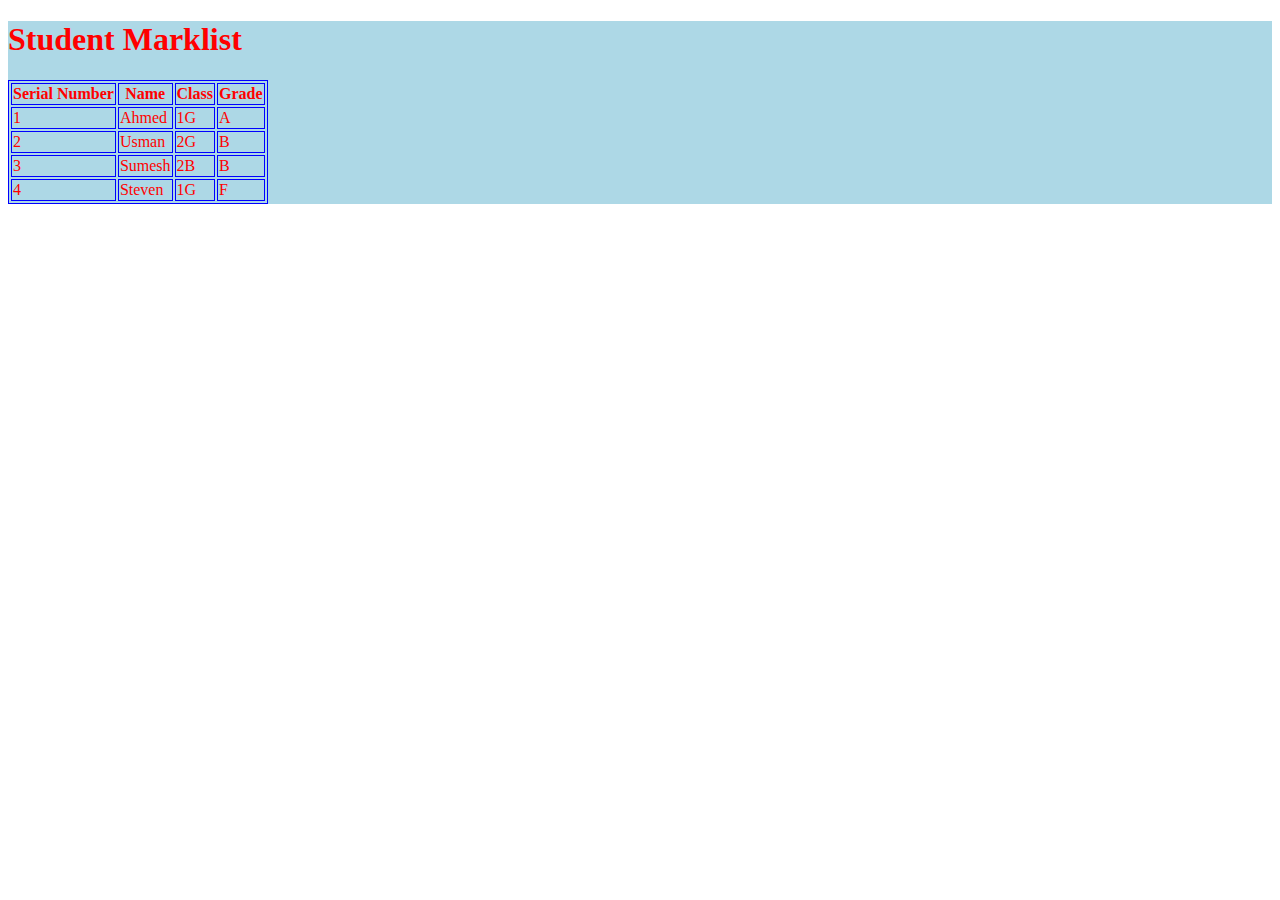
==== hello.html @ 4485c663 "Update hello.html" ====
<!DOCTYPE html>
<html>
    <head>
        <title>
            My WebPage!
        </title>
        <style>
            table, tr, th, td{
                border: 1px solid blue;
            }
            div{
                font: Sansarif;
                color: red;
                background: lightblue;
            }
            
        </style>
    </head>
    <body>
        <div>
        <h1> Student Marklist</h1>
        <table>
            <tr>
                <th>Serial Number</th>
                <th>Name</th>
                <th>Class</th>
                <th>Grade</th>
            </tr>
            <tr>
                <td>1</td>
                <td>Ahmed</td>
                <td>1G</td>
                <td>A</td>
            </tr>
            <tr>
                <td>2</td>
                <td>Usman</td>
                <td>2G</td>
                <td>B</td>
            </tr>
            <tr>
                <td>3</td>
                <td>Sumesh</td>
                <td>2B</td>
                <td>B</td>
            </tr>
            <tr>
                <td>4</td>
                <td>Steven</td>
                <td>1G</td>
                <td>F</td>
            </tr>
            
        </table>
    </div>
    </body>
</html>
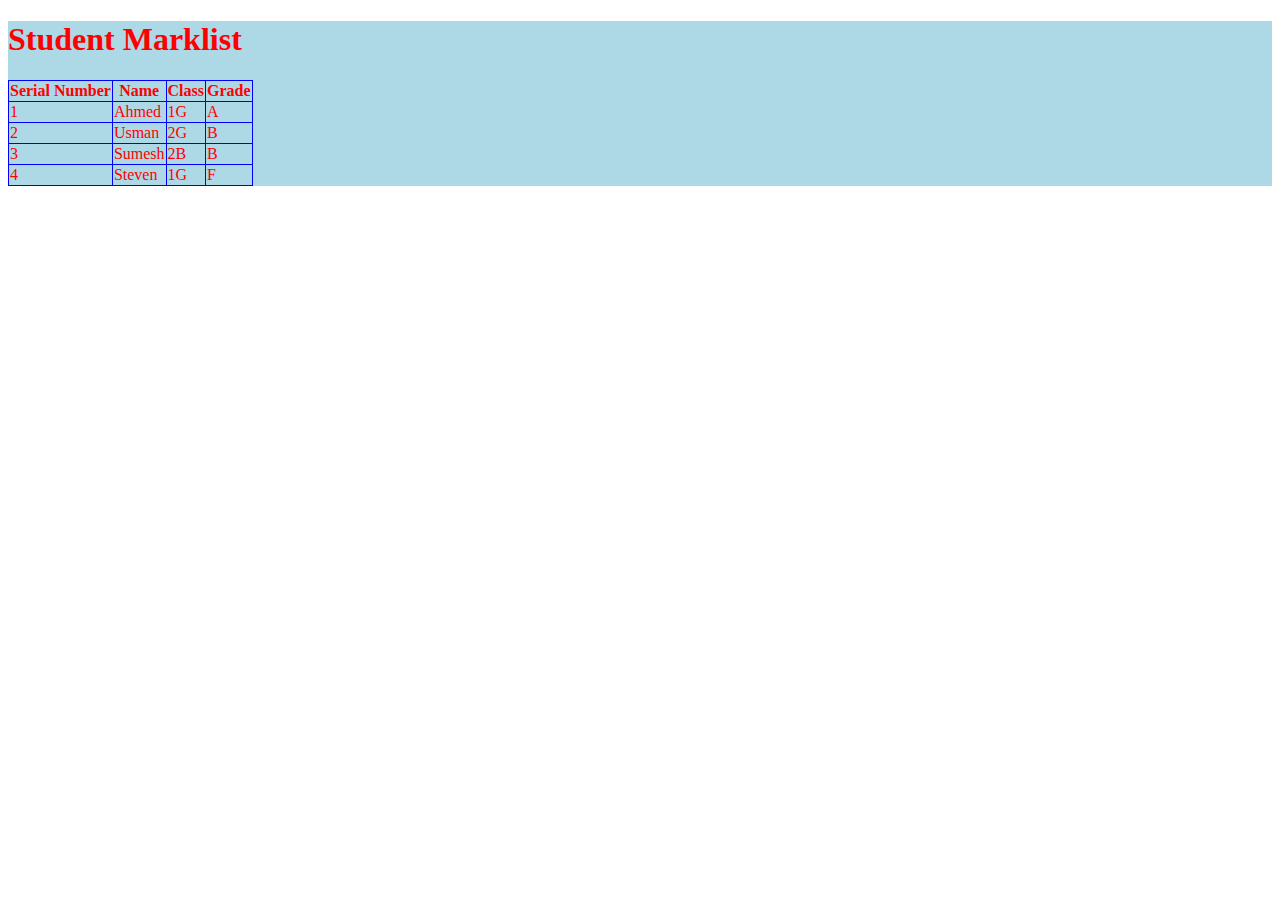
==== commit 88f77dfb: "Update hello.html" ====
--- a/hello.html
+++ b/hello.html
@@ -7,6 +7,7 @@
         <style>
             table, tr, th, td{
                 border: 1px solid blue;
+                border-collapse: collapse;
             }
             div{
                 font: Sansarif;
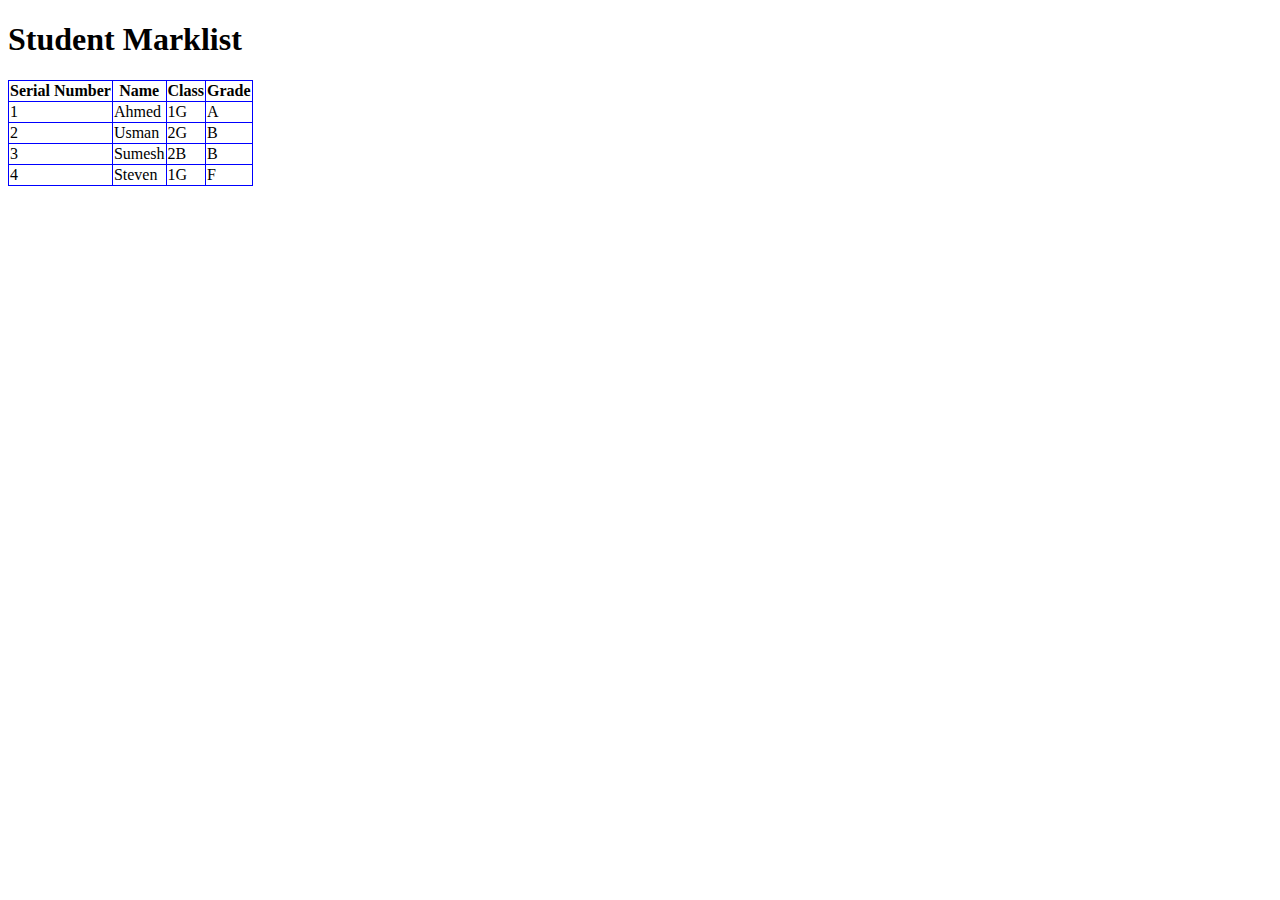
==== commit d52a18b4: "Update hello.html" ====
--- a/hello.html
+++ b/hello.html
@@ -9,17 +9,24 @@
                 border: 1px solid blue;
                 border-collapse: collapse;
             }
-            div{
+            :header{
                 font: Sansarif;
                 color: red;
                 background: lightblue;
+            }
+            :table{
+                font: Sansarif;
+                color: blueviolet;
+                background: lightpink;
             }
             
         </style>
     </head>
     <body>
-        <div>
+        <div id="header">
         <h1> Student Marklist</h1>
+    </div>
+    <div id="table">
         <table>
             <tr>
                 <th>Serial Number</th>
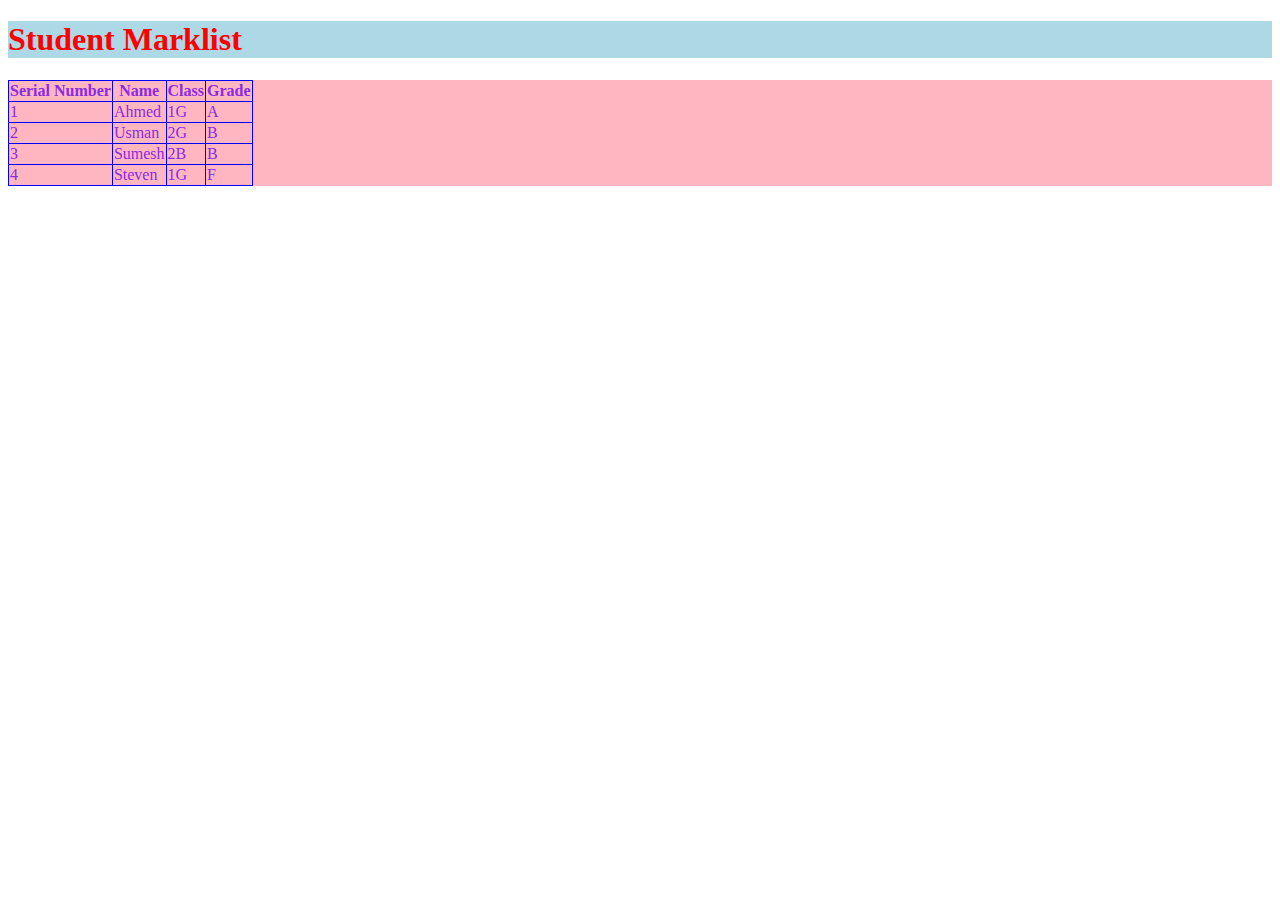
==== commit 20e8bb8d: "Update hello.html" ====
--- a/hello.html
+++ b/hello.html
@@ -9,12 +9,12 @@
                 border: 1px solid blue;
                 border-collapse: collapse;
             }
-            :header{
+            #header{
                 font: Sansarif;
                 color: red;
                 background: lightblue;
             }
-            :table{
+            #table{
                 font: Sansarif;
                 color: blueviolet;
                 background: lightpink;
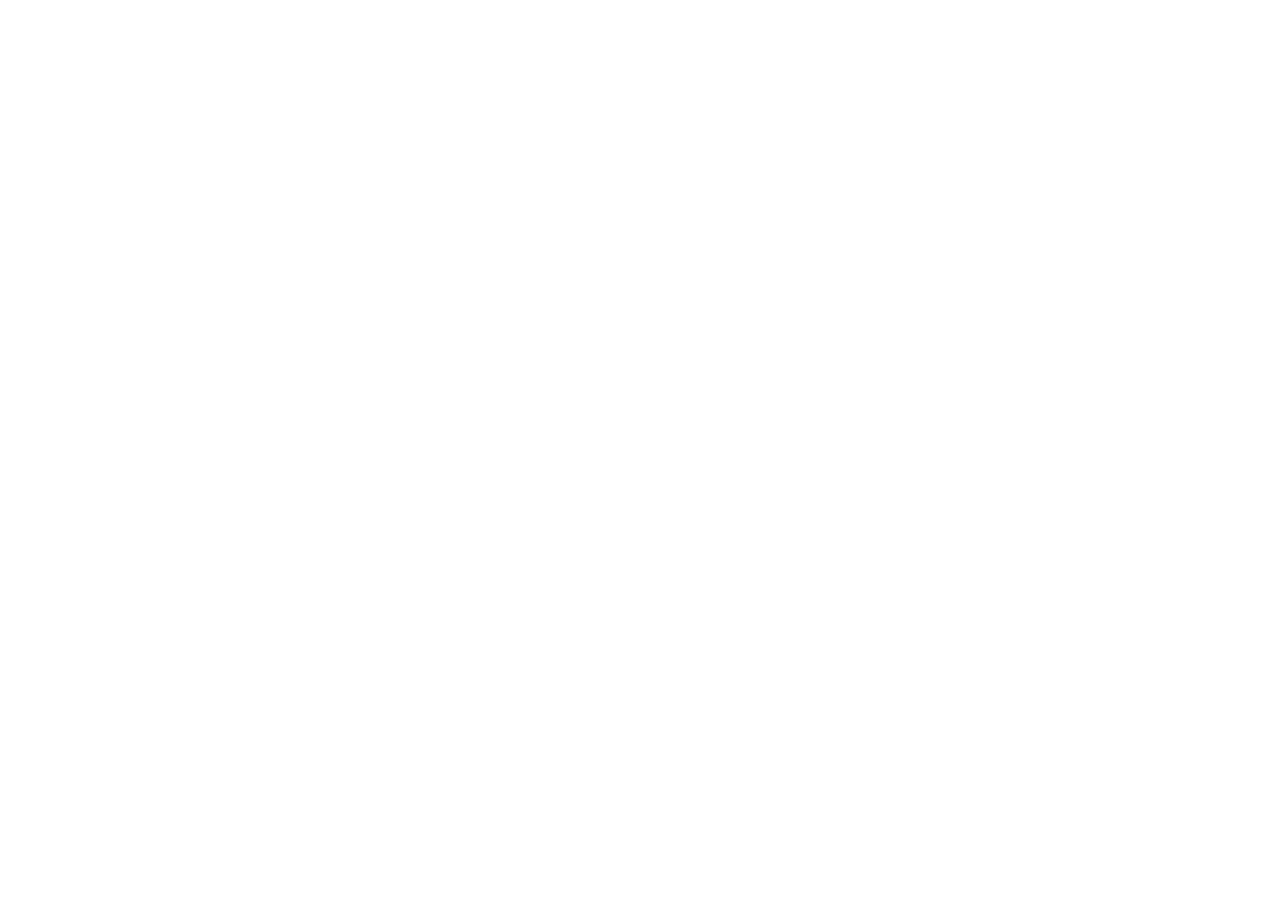
==== commit 27645bd6: "new stylesheet" ====
--- a/hello.html
+++ b/hello.html
@@ -4,23 +4,8 @@
         <title>
             My WebPage!
         </title>
-        <style>
-            table, tr, th, td{
-                border: 1px solid blue;
-                border-collapse: collapse;
-            }
-            #header{
-                font: Sansarif;
-                color: red;
-                background: lightblue;
-            }
-            #table{
-                font: Sansarif;
-                color: blueviolet;
-                background: lightpink;
-            }
-            
-        </style>
+        <style type=stylesheet href="style.css">
+         
     </head>
     <body>
         <div id="header">
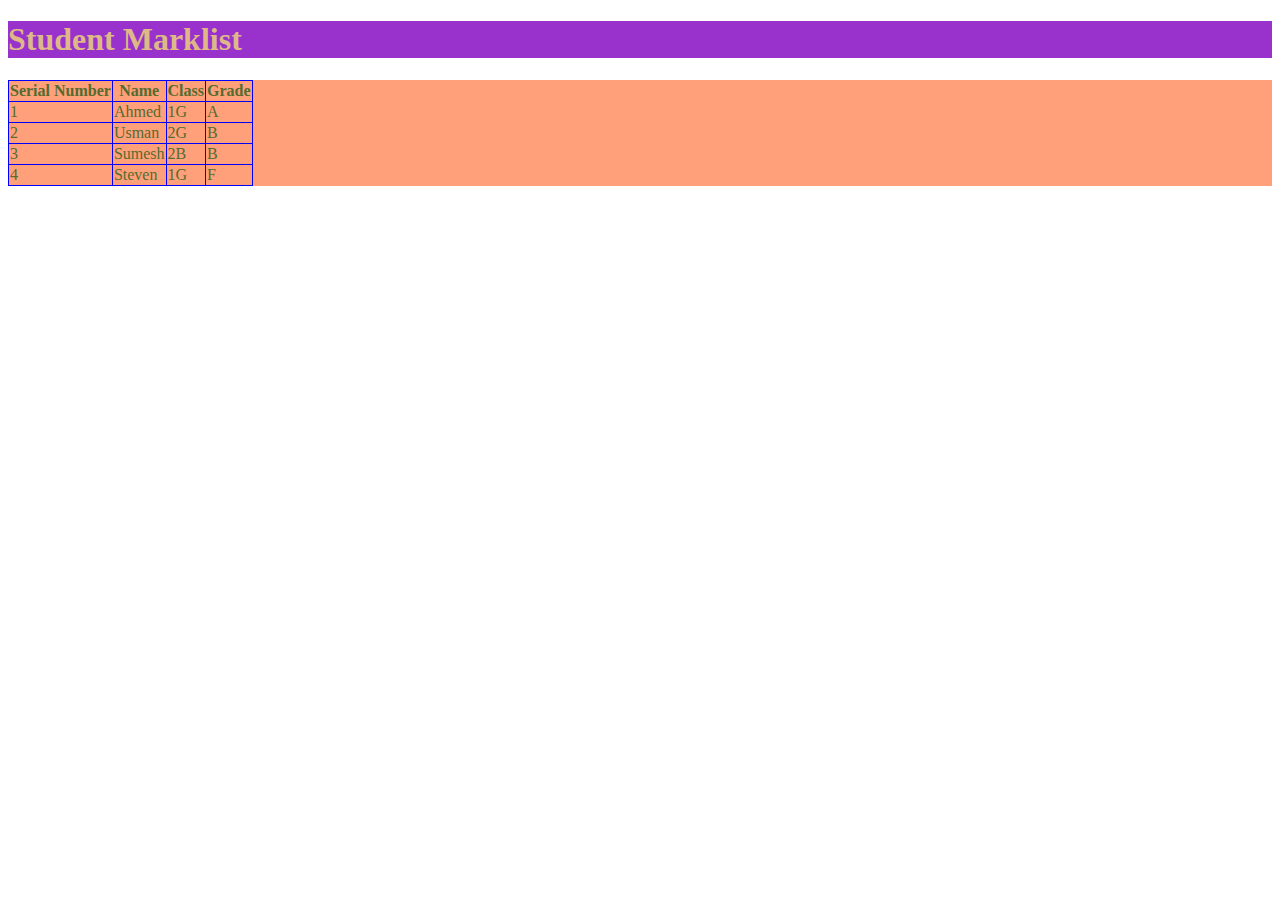
==== commit 0ea6570e: "Update hello.html" ====
--- a/hello.html
+++ b/hello.html
@@ -4,8 +4,7 @@
         <title>
             My WebPage!
         </title>
-        <style type=stylesheet href="style.css">
-         
+        <link rel=stylesheet href="style.css">
     </head>
     <body>
         <div id="header">
--- a/style.css
+++ b/style.css
@@ -0,0 +1,14 @@
+table, tr, th, td{
+    border: 1px solid blue;
+    border-collapse: collapse;
+}
+#header{
+    font: Sansarif;
+    color: burlywood;
+    background: darkorchid;
+}
+#table{
+    font: Sansarif;
+    color: darkolivegreen;
+    background: lightsalmon;
+}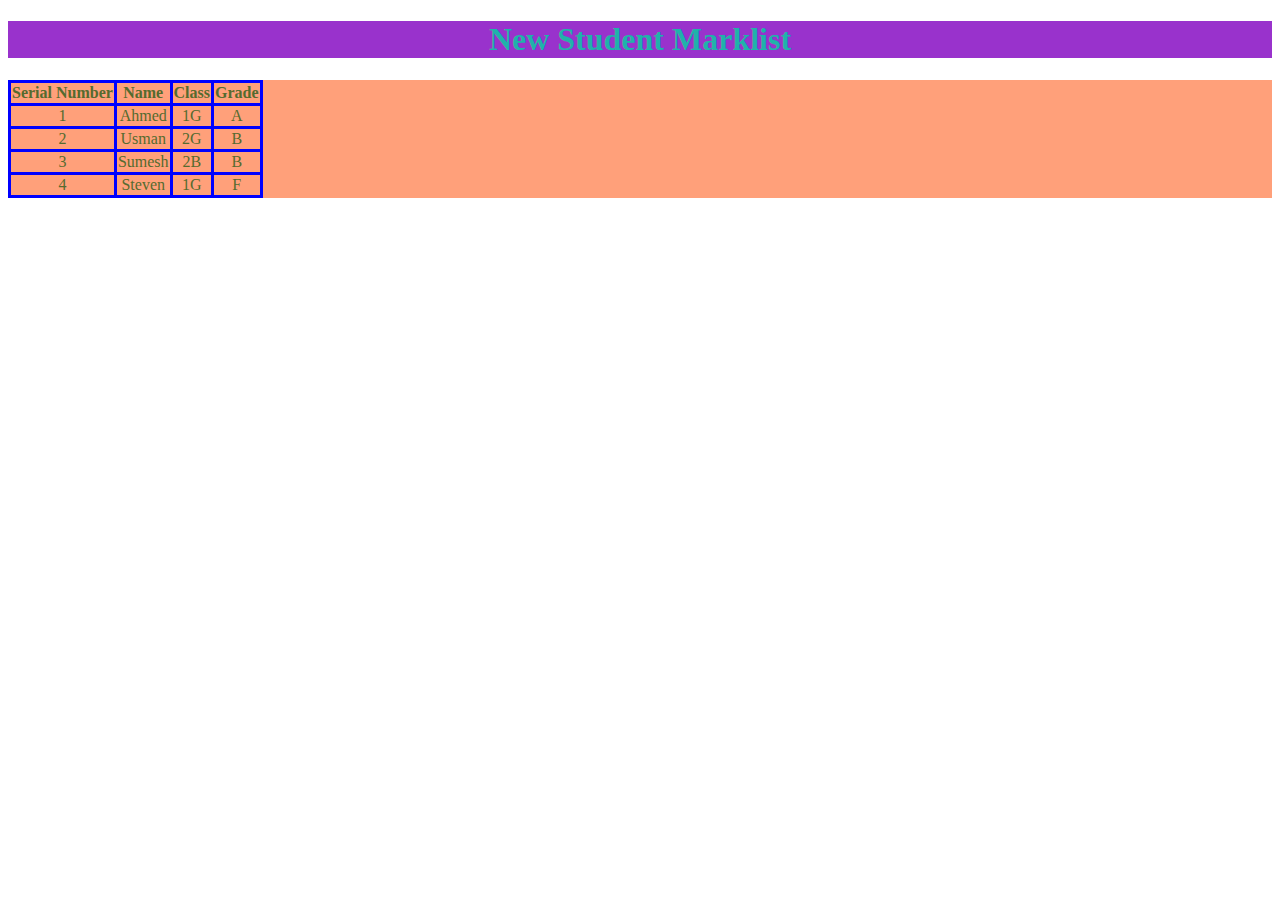
==== commit 5e35eb8c: "Update hello.html" ====
--- a/hello.html
+++ b/hello.html
@@ -8,7 +8,7 @@
     </head>
     <body>
         <div id="header">
-        <h1> Student Marklist</h1>
+        <h1> New Student Marklist</h1>
     </div>
     <div id="table">
         <table>
--- a/style.css
+++ b/style.css
@@ -1,14 +1,17 @@
 table, tr, th, td{
-    border: 1px solid blue;
+    border: 3px solid blue;
     border-collapse: collapse;
+    text-align: center;
 }
 #header{
     font: Sansarif;
-    color: burlywood;
+    color: lightseagreen;
     background: darkorchid;
+    text-align: center;
 }
 #table{
     font: Sansarif;
     color: darkolivegreen;
     background: lightsalmon;
-}+    text-align: center;
+}
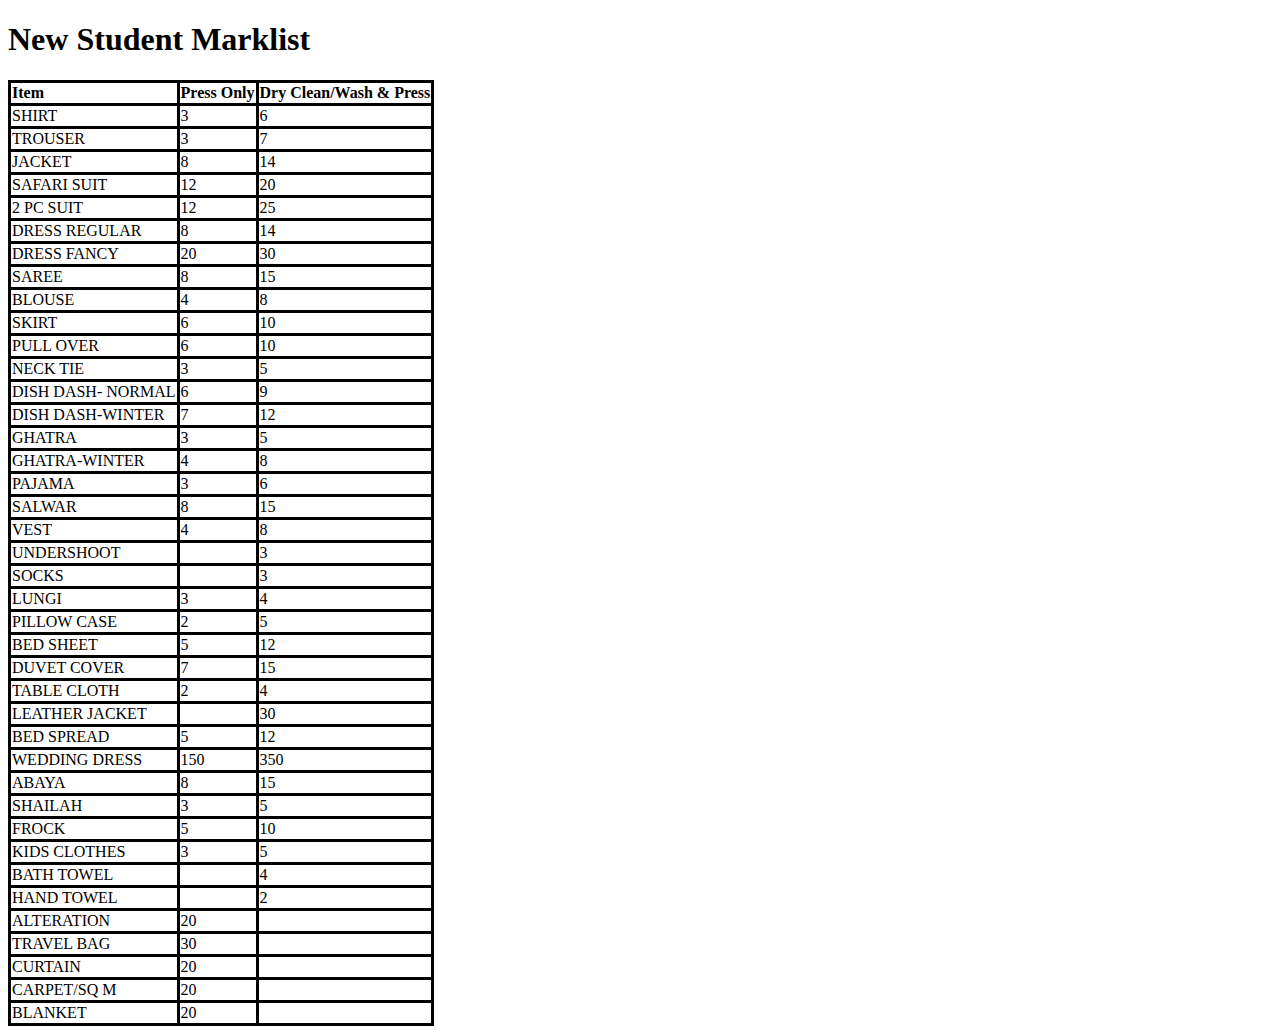
==== commit 976fc1f1: "modified" ====
--- a/hello.html
+++ b/hello.html
@@ -2,9 +2,15 @@
 <html>
     <head>
         <title>
-            My WebPage!
+            Al Mahra Laundry - Price List
         </title>
-        <link rel=stylesheet href="style.css">
+        <style>
+            table, th, tr, td{
+                border: 3px solid;
+                border-collapse: collapse;
+                text-align: left;
+            }
+        </style>
     </head>
     <body>
         <div id="header">
@@ -13,36 +19,51 @@
     <div id="table">
         <table>
             <tr>
-                <th>Serial Number</th>
-                <th>Name</th>
-                <th>Class</th>
-                <th>Grade</th>
+                <th>Item</th>
+                <th>Press Only</th>
+                <th>Dry Clean/Wash & Press</th>
             </tr>
-            <tr>
-                <td>1</td>
-                <td>Ahmed</td>
-                <td>1G</td>
-                <td>A</td>
-            </tr>
-            <tr>
-                <td>2</td>
-                <td>Usman</td>
-                <td>2G</td>
-                <td>B</td>
-            </tr>
-            <tr>
-                <td>3</td>
-                <td>Sumesh</td>
-                <td>2B</td>
-                <td>B</td>
-            </tr>
-            <tr>
-                <td>4</td>
-                <td>Steven</td>
-                <td>1G</td>
-                <td>F</td>
-            </tr>
-            
+            <tr><td>SHIRT</td><td>3</td><td>6</td></tr>
+            <tr><td>TROUSER</td><td>3</td><td>7</td></tr>
+            <tr><td>JACKET</td><td>8</td><td>14</td></tr>
+            <tr><td>SAFARI SUIT</td><td>12</td><td>20</td></tr>
+            <tr><td>2 PC SUIT</td><td>12</td><td>25</td></tr>
+            <tr><td>DRESS REGULAR</td><td>8</td><td>14</td></tr>
+            <tr><td>DRESS FANCY</td><td>20</td><td>30</td></tr>
+            <tr><td>SAREE</td><td>8</td><td>15</td></tr>
+            <tr><td>BLOUSE</td><td>4</td><td>8</td></tr>
+            <tr><td>SKIRT</td><td>6</td><td>10</td></tr>
+            <tr><td>PULL OVER</td><td>6</td><td>10</td></tr>
+            <tr><td>NECK TIE</td><td>3</td><td>5</td></tr>
+            <tr><td>DISH DASH- NORMAL</td><td>6</td><td>9</td></tr>
+            <tr><td>DISH DASH-WINTER</td><td>7</td><td>12</td></tr>
+            <tr><td>GHATRA</td><td>3</td><td>5</td></tr>
+            <tr><td>GHATRA-WINTER</td><td>4</td><td>8</td></tr>
+            <tr><td>PAJAMA</td><td>3</td><td>6</td></tr>
+            <tr><td>SALWAR</td><td>8</td><td>15</td></tr>
+            <tr><td>VEST</td><td>4</td><td>8</td></tr>
+            <tr><td>UNDERSHOOT</td><td></td><td>3</td></tr>
+            <tr><td>SOCKS</td><td></td><td>3</td></tr>
+            <tr><td>LUNGI</td><td>3</td><td>4</td></tr>
+            <tr><td>PILLOW CASE</td><td>2</td><td>5</td></tr>
+            <tr><td>BED SHEET</td><td>5</td><td>12</td></tr>
+            <tr><td>DUVET COVER</td><td>7</td><td>15</td></tr>
+            <tr><td>TABLE CLOTH</td><td>2</td><td>4</td></tr>
+            <tr><td>LEATHER JACKET</td><td></td><td>30</td></tr>
+            <tr><td>BED SPREAD</td><td>5</td><td>12</td></tr>
+            <tr><td>WEDDING DRESS</td><td>150</td><td>350</td></tr>
+            <tr><td>ABAYA</td><td>8</td><td>15</td></tr>
+            <tr><td>SHAILAH</td><td>3</td><td>5</td></tr>
+            <tr><td>FROCK</td><td>5</td><td>10</td></tr>
+            <tr><td>KIDS CLOTHES</td><td>3</td><td>5</td></tr>
+            <tr><td>BATH TOWEL</td><td></td><td>4</td></tr>
+            <tr><td>HAND TOWEL</td><td></td><td>2</td></tr>
+            <tr><td>ALTERATION</td><td>20</td><td></td></tr>
+            <tr><td>TRAVEL BAG</td><td>30</td><td></td></tr>
+            <tr><td>CURTAIN</td><td>20</td><td></td></tr>
+            <tr><td>CARPET/SQ M</td><td>20</td><td></td></tr>
+            <tr><td>BLANKET</td><td>20</td><td></td></tr>
+                        
         </table>
     </div>
     </body>
